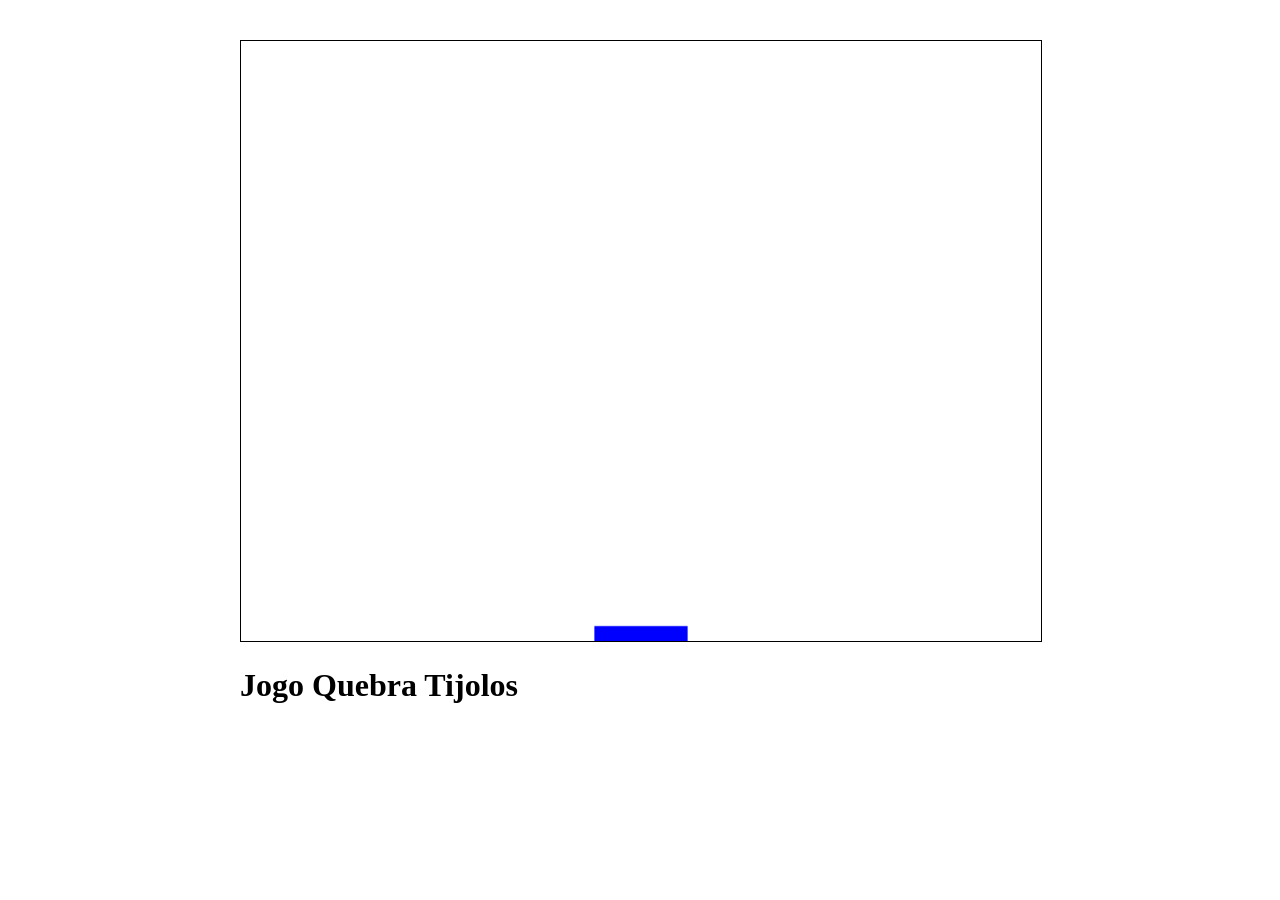
==== Jogo Quebra Tijolo/index.html @ 3bea51fe "primeira alteração" ====
<!DOCTYPE html>
<html lang="pt-br">

<head>
    
    <meta charset="UTF-8">
    <meta name="viewport" content="width=device-width, initial-scale=1.0">
    <title>Jogo Quebra Tijolos</title>
    <link rel="stylesheet" href="estilo.css">

</head>

<body>

    <div class="painel">
        <canvas id="gameCanvas" width="600" height="400"> </canvas>
        <h1>Jogo Quebra Tijolos</h1>
        
    </div>

    <script src="script.js"></script>
</body>

</html>
---- Jogo Quebra Tijolo/estilo.css ----
#gameCanvas{
    border: 1px solid black;
    width: 800px;
    height: 600px;
}

.painel{
    width: 800px;
    height: 600px;
    margin: 40px auto;
}
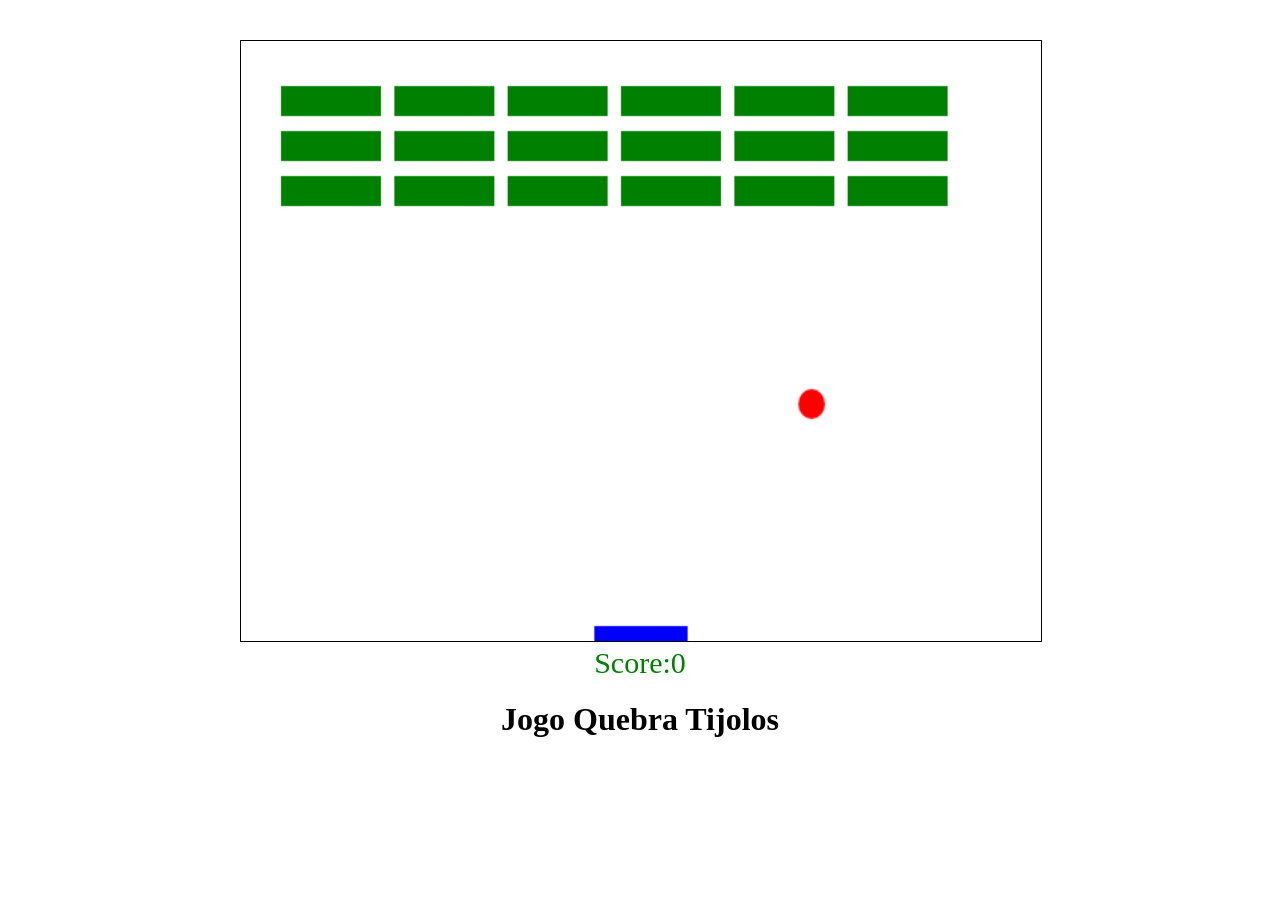
==== commit 2299c493: "feito tela de game over" ====
--- a/Jogo Quebra Tijolo/index.html
+++ b/Jogo Quebra Tijolo/index.html
@@ -1,9 +1,9 @@
 <!DOCTYPE html>
-<html lang="pt-br">
+<html lang="pt-br"> 
 
 <head>
-    
-    <meta charset="UTF-8">
+ 
+    <meta charset="UTF-8"> 
     <meta name="viewport" content="width=device-width, initial-scale=1.0">
     <title>Jogo Quebra Tijolos</title>
     <link rel="stylesheet" href="estilo.css">
@@ -14,8 +14,19 @@
 
     <div class="painel">
         <canvas id="gameCanvas" width="600" height="400"> </canvas>
+        <p id="ponto">Score:0</p>
         <h1>Jogo Quebra Tijolos</h1>
-        
+       
+    </div>
+
+    <br><br>
+
+   <div class="gameover" id="gameover">
+        <div class="mensagemGameover">
+            Game Over!
+            <br>
+            <button onclick="reiniciar()">Clique para Jogar Novamente</button>
+        </div>
     </div>
 
     <script src="script.js"></script>
--- a/Jogo Quebra Tijolo/estilo.css
+++ b/Jogo Quebra Tijolo/estilo.css
@@ -8,4 +8,49 @@
     width: 800px;
     height: 600px;
     margin: 40px auto;
+    text-align: center;
 }
+#ponto{
+    color: green;
+    font-family: fantasy;
+    font-size: 30px;
+    margin: 0;
+}
+
+
+.gameover{
+    position: fixed;
+    top:0;
+    left: 0;
+    width: 100%;
+    height: 100%;
+    background-color: black;
+    z-index: 9999;
+    display: none;
+}
+.mensagemGameover{
+    font-family:  fantasy;
+    position: absolute;
+    top: 50%;
+    left: 50%;
+    transform: translate(-50%, -50%);
+    color: white;
+    font-size: 40px;
+    animation: piscar 4s alternate infinite;
+}
+@keyframes  piscar {
+    0%{ color: white; }
+    100% { color: red; }
+}
+button{
+    background-color: green;
+    color: white;
+    border-radius: 5px;
+    padding: 5px;
+}
+button:hover{
+    background-color: darkgreen;
+}
+
+
+
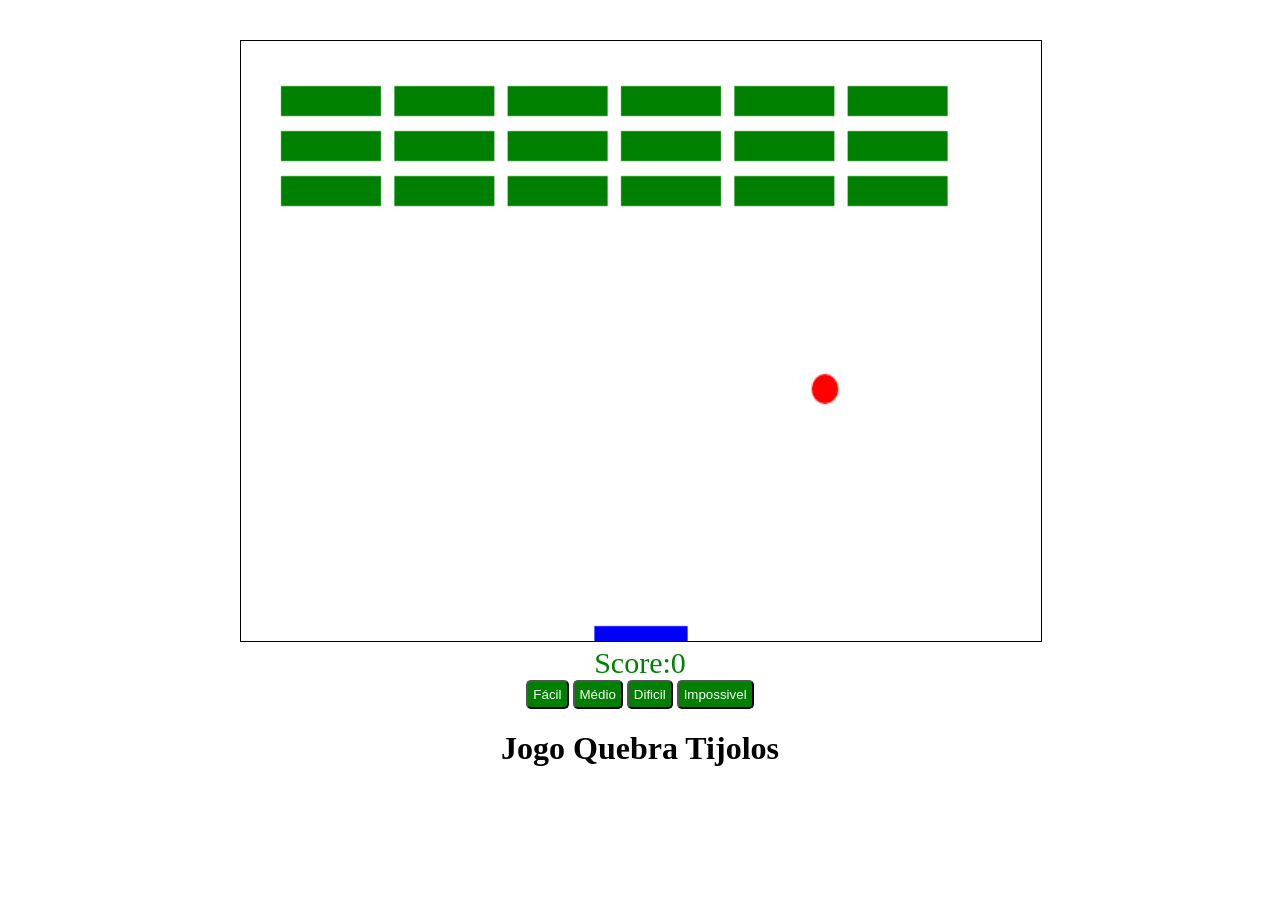
==== commit 4ee929b5: "Criacao do jogo breakout" ====
--- a/Jogo Quebra Tijolo/index.html
+++ b/Jogo Quebra Tijolo/index.html
@@ -15,6 +15,14 @@
     <div class="painel">
         <canvas id="gameCanvas" width="600" height="400"> </canvas>
         <p id="ponto">Score:0</p>
+
+        <div class="botoes">
+            <button onclick="facil()"> Fácil </button>
+            <button onclick="medio()"> Médio </button>
+            <button onclick="dificil()"> Dificil </button>
+            <button onclick="impossivel()"> Impossivel </button>
+        </div>
+
         <h1>Jogo Quebra Tijolos</h1>
        
     </div>
@@ -29,6 +37,18 @@
         </div>
     </div>
 
+    <div class="vitoria" id="vitoria">
+        <div class="mensagemVitoria">
+            <img width="200" src="https://imagensemoldes.com.br/wp-content/uploads/2020/05/Imagem-Trof%C3%A9u-PNG.png" alt="">
+            <br>
+            
+            Parabéns, você ganhou!
+            <br>
+            <button onclick="reiniciar()">Clique para Jogar Novamente</button>
+      </div>
+      
+    </div>
+
     <script src="script.js"></script>
 </body>
 
--- a/Jogo Quebra Tijolo/estilo.css
+++ b/Jogo Quebra Tijolo/estilo.css
@@ -28,6 +28,41 @@
     z-index: 9999;
     display: none;
 }
+
+.vitoria{
+    position: fixed;
+    top:0;
+    left:0;
+    width: 100%;
+    height: 100%;
+    background-color: rgb(143, 188, 143);
+    z-index: 9999;
+    display: none;
+
+
+}
+
+
+
+.mensagemVitoria{
+    font-family: fantasy;
+    position: absolute;
+    top: 50%;
+    left: 50%;
+    transform: translate(-50%, -50%);
+    color: white;
+    font-size: 50px;
+    text-align: center;
+    animation: ampliar 4s alternate infinite;
+    text-shadow: 2px 2px 10px black;
+}
+@keyframes ampliar {
+    0% { font-size: 50px; color: white; }
+    100% { font-size: 70px; color: yellow; }
+  
+}
+
+
 .mensagemGameover{
     font-family:  fantasy;
     position: absolute;
